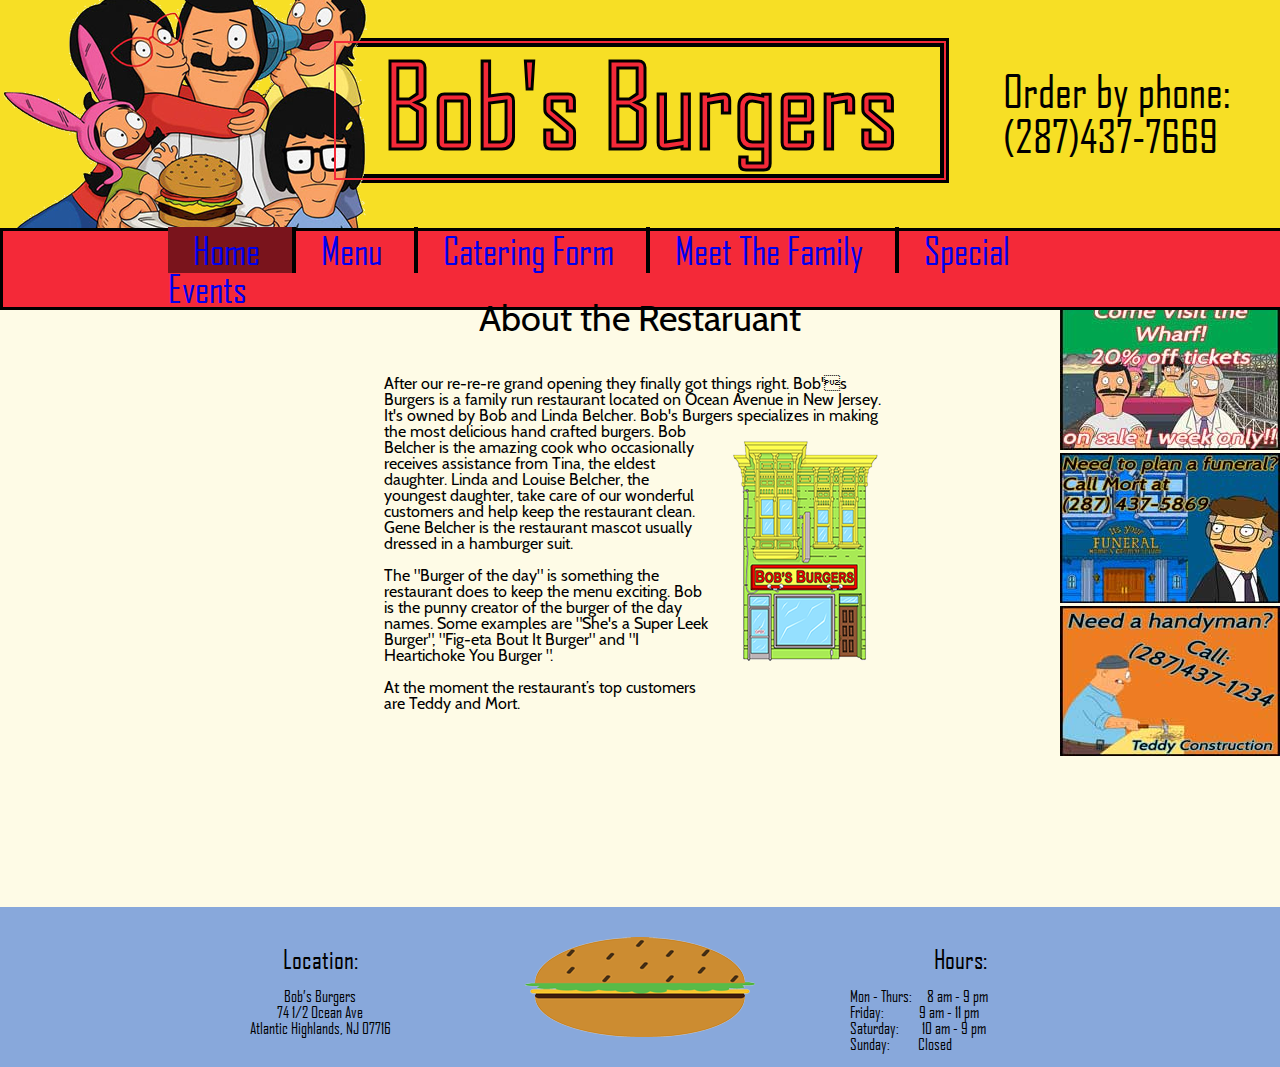
==== index.html @ a64ead50 "Close to finished" ====
<!DOCTYPE html>
<html>
	<head>
		<meta charset="utf-8">
		<meta http-equiv="X-UA-Compatible" content="IE=edge">
		<title>Bob's Burgers</title>
		<meta name="description" content="Bob's Burgers">
		<!-- Enable responsive layouts; tell browsers not to shrink pages to fit small screens -->
		<meta name="viewport" content="width=device-width, initial-scale=1">
		<!-- Load styles -->
		<link rel="stylesheet" href="CSS/styleSheet.css">
	</head>
	<body>
		<!-- =======================HEADER==================================================== -->
		<header>
			<!-- ===================LOGO===================================== -->
			<div class = "logo">
				<h1>Bob's Burgers</h1>
			</div>

			<img src = "images/familyPic.png" alt = "Belcher family picture" class = "familyPic"/>
			
			<div class = "orderNow">
				<p>
					Order by phone:<br>
					(287)437-7669
				</p>
			</div>
			<nav>
				<ul>
					<li class = "active"> <a href = "index.html">Home</a> </li>
					<li> <a href = "subPages/menu.html">Menu</a> </li>
					<li> <a href = "subPages/cateringForm.html">Catering Form</a> </li>
					<li> <a href = "subPages/meetTheFamily.html">Meet The Family</a> </li>
					<li> <a href = "subPages/specialEvents.html">Special Events</a> </li>
				</ul>
			</nav>
		</header>
		<!-- =======================PART=THAT=CHANGES================================================= -->
		<div class = "bodyContent">
			<div class = "ads">
				<ul>
					<li> <img src = "images/wharfAd.jpg" alt = "Come visit the Wonder Wharf! 20 percent off tickets this week only!"> </li>
					<li> <img src = "images/mortAd.jpg" alt = "Need to plan a funeral? Call Mort our neighbor at 287-437-5869"> </li>
					<li> <img src = "images/teddyAd.jpg" alt = "Need a handyman? Call teddy."> </li>
				</ul>
			</div>
			
			<div class = "aboutRest">
			<h1> About the Restaruant </h1>
				<p>
					After our re-re-re grand opening they finally got things right&#46; Bob's Burgers is a family run restaurant located on Ocean Avenue in New Jersey. It's owned by Bob and Linda Belcher&#46; Bob's Burgers specializes in making the most delicious hand crafted burgers. <img src = "images/restaurant.png" alt = "Picture of Bob's restaurant."/> Bob Belcher is the amazing cook who occasionally receives assistance from Tina, the eldest daughter. Linda and Louise Belcher, the youngest daughter, take care of our wonderful customers and help keep the restaurant clean. Gene Belcher is the restaurant mascot usually dressed in a hamburger suit.
				</p><br>
				<p>
					The "Burger of the day" is something the restaurant does to keep the menu exciting. Bob is the punny creator of the burger of the day names. Some examples are "She's a Super Leek Burger", "Fig-eta Bout It Burger" and "I Heartichoke You Burger ".
				</p><br>
				<p>
					At the moment the restaurant’s top customers are Teddy and Mort.

				</p>
			</div>
		</div>
		<!-- =======================FOOTER=====================================	-->
		<footer>
			<div class = "location">
				<h2>Location:</h2>
				<p>
					Bob’s Burgers <br>
					74 1/2 Ocean Ave <br>
					Atlantic Highlands, NJ 07716 
				</p>
			</div>

			<div class = "burgerDrawing">
				<img src = "images/cheeseburger.png" alt = "Cartoon cheesburger image."> 
			</div>

			<div class = "hours">
				<h2>Hours:</h2>
				<p>	
					Mon - Thurs: &nbsp;&nbsp;&nbsp;&nbsp;&nbsp;&nbsp;8 am - 9 pm <br>
					Friday: &nbsp;&nbsp;&nbsp;&nbsp;&nbsp;&nbsp;&nbsp;&nbsp;&nbsp;&nbsp;&nbsp;&nbsp;&nbsp;&nbsp;&nbsp;&nbsp;9 am - 11 pm <br>
					Saturday: &nbsp;&nbsp;&nbsp;&nbsp;&nbsp;&nbsp;&nbsp;&nbsp;&nbsp;&nbsp;10 am - 9 pm <br>
					 Sunday:&nbsp;&nbsp;&nbsp;&nbsp;&nbsp;&nbsp;&nbsp;&nbsp;&nbsp;&nbsp;&nbsp;&nbsp;&nbsp;&nbsp;Closed
				</p>
			</div>
		</footer> 
	</body>
</html>
---- CSS/styleSheet.css ----
@import 'reset.css';

@font-face{
	font-family: 'cabin';
	src: url("fonts/cabin/Cabin-Regular.otf");
}
@font-face{
	font-family: 'AgencyFB';
	src: url("fonts/Agency_FB.ttf");
}
/*<!-- =======================WHOLE=PAGE===================================== -->*/
body{
	margin: 0;
}
/*<!-- =======================HEADER===================================== -->*/
header{
	background-color: #f7df25;
	height: 200px;
	font-family: AgencyFB;
	padding-top: 40px;
}
.familyPic{
	float: left;
	margin-top: -185px; 
}
.logo{
	display: block;
	margin: -2px auto 0 auto;
	border: 5px solid black;
	width: 608px;
}
.logo h1{
	text-align: center;
	font-size: 115px;
	border: 4px solid #000;
	color: #f42938;
	outline-style: solid; 
	outline-color: #f42938;
	outline-width: 2px;
	width: 600px;
	padding: 0px 0 12px 0;
   -webkit-text-stroke-width: 3px;
   -webkit-text-stroke-color: black;

}
.orderNow{
	float: right;
	font-size: 45px;
	color: #000;
	/*Top right bottom left*/
	margin: -115px 50px 0 0;
}
nav, .famNav{
	display: inline-block;
	background-color: #f42938;
	width: 100%;
	font-size: 38px;
	z-index: 21;
	border: 3px solid black;
}
nav ul, .famNav ul{
	display: block;
	margin: 0 auto 0 auto;
	width: 950px;
	/*border: 1px solid black;*/
}
nav ul li, .famNav ul li{
	display: inline;
	list-style-type: none;
	padding: 0 25px 0 25px;
}
a:link, a:visited, a:hover, a:active{
	text-decoration: none;
}
a:link{
	/*color: white;*/
}
a:visited{
	color: white;
}
a:hover{
	color: #88a8db;
}
.active{
	background-color: #7a141c;
	color: #7a141c;
	/*text-decoration-color: #7a141c;*/
}
nav ul li{
	border-right: 4px solid #000;
}
nav ul li:last-child{
	border: none;
}
/*<!-- =======================BODY===================================== -->*/
h1{
	font-size: 36px;
	padding: 40px 0px;
	text-align: center;
}
h2{
	padding: 30px 0;
	font-size: 26px;
	text-align: center;
}
h3{
	font-size: 22px;
	padding: 30px 0;
}
.bodyContent{
	background-color: #fefbe6;
	/*Top left bottom right*/
	padding: 20px 0 155px 0;
	z-index: -5;
	font-family: cabin;
}
/*<!-- =======================FOOTER==================================== -->*/
footer{
	display: flex;
	-ms-flex-direction: row;
	flex-direction: row;
	background-color: #88a8db;
	justify-items: center;
	justify-content: center;
	clear: both;
	font-family: AgencyFB;
}
.burgerDrawing{
	margin-top: 30px;
	/*border: 1px solid red;*/
}
.hours h2, .location h2{
	text-align: center;
	padding-bottom: 15px;
}
.hours, .location{
	padding-top: 10px;
	width: 220px;
	/*border: 3px solid black;*/
}
.hours p{
	text-align: left;
	padding-bottom: 15px;
}
.hours, .location{
	margin: 0 95px;
}
.location p{
	text-align: center;
}
/*<!-- =======================HOME=PAGE===================================== -->*/
.aboutRest{
	width: 40%;
	margin: 0 auto 40px auto;
}
.aboutRest img{
	float: right;
	padding: 3%;
}
.ads{
	display: block;
	padding: 40px 0 20px 0;
	float: right;
}
.ads ul{
	list-style-type: none;
	padding-bottom: 10px;
}
/*<!-- =======================MENU=SHEET===================================== -->*/
.menu h2{
	/*margin: 50px auto 0 auto;*/
	text-align: center;
	/*border: 1px solid red;*/
}
.menu{
	margin: 0 auto 0 auto;
	width: 1000px;
}
.menu ul, .menu h2{
	width: 500px;
}
.menu ul li{
	padding-bottom: 5px;
}
.menu .rightSide{
	margin-top: -1180px;
	padding-top: -100px;
}
/*<!-- =======================Special=Events===================================== -->*/
.windowSlideShow{
	display: block;
	position: relative;
	margin: 80px auto 0 auto;
	width: 42%;
	overflow: hidden;
	/*border: 1px solid red;*/
}
.images{
	width: 750px;
	margin: 0 auto 0 auto;
}
.windowSlideShow figure, .dinner figure{
	position: absolute;
	opacity: 0;
}
.windowSlideShow figcaption{
  position: absolute;
  font-size: .8em;
  bottom: .55em;
  padding: .25em;
  color: #fff;
  background: rgba(0,0,0, .75);
  border-radius: 2px;
}
figure.show{
	opacity: 1;
  	position: static;
}
.dinNext, .next, .dinPrev, .prev{
  color: #f7df25;
  position: absolute;
  background: #f42938;
  top: 65%;
  z-index: 1;
  font-size: 3em;
  margin-top: -.75em;
  opacity: 1;
  /*user-select: none;*/
}
.dinNext:hover, .next:hover, .dinPrev:hover, .prev:hover{
  cursor: pointer;
  opacity: 1;
}
.next, .dinNext{
	right: 0;
	padding: 10px 6px 15px 10px;
	border-top-left-radius: 3px;
	border-bottom-left-radius: 3px;
}
.prev, .dinPrev{
	/*left: 0;*/
	padding: 10px 10px 15px 5px;
	border-top-right-radius: 3px;
	border-bottom-right-radius: 3px;
}
.images p{
	padding: 15px;
}
.dinner{
	display: block;
	position: relative;
	margin: 380px auto 0 auto;
	width: 42%;
	overflow: hidden;
	/*border: 1px solid red;*/
}
/*<!-- =======================Catering=Form===================================== -->*/
.cateringForm{
	margin: 50px auto 0 auto;
	width: 800px;
}
.rightSide{
	float: right;
	margin-top: -150px;
}
.submitButton{
	border-top: 1px solid #96d1f8;
	border-bottom: 1px solid #000;
	color: #fff;
	width: 80px;
	background-color: #f42938;
	margin: 20px 0 0 60%;
	padding: 15px;
	font-size: 26px;
	/*float: right;*/
    background: -webkit-gradient(linear, left top, left bottom, from(#f70303), to(#823636));
    background: -webkit-linear-gradient(top, #f70303, #823636);
    background: -moz-linear-gradient(top, #f70303, #823636);
    background: -ms-linear-gradient(top, #f70303, #823636);
    background: -o-linear-gradient(top, #f70303, #823636);
}
.submitButton:visited, .submitButton:active .submitButton:link{
	color: #fff;
}
.submitButton:hover{
   border-top-color: #782828;
   background: #782828;
   color: #ccc;
}
/*<!-- =======================Meet the Family===================================== -->*/
/*.famNav{
	display: block;
	width: 1200px;
	margin: 0 auto 0 auto;
}
.famNav ul{
	width: 100%;
	font-size: 26px;
	/*border: 1px solid blue;
}
.famNav ul li{
	border-right: 4px solid #000;
}
.famNav ul li:last-child{
	border: none;
}
.familyBio p{
	margin: 0 auto 0 auto;
	text-align: center;
}
.familyBio{
	margin: 0 auto;
	width: 800px;
}*/
/*============================Submit==============================================*/
.submit{
	font-size: 45px;
	margin: 50px auto 0 auto;
	width: 70%;
}
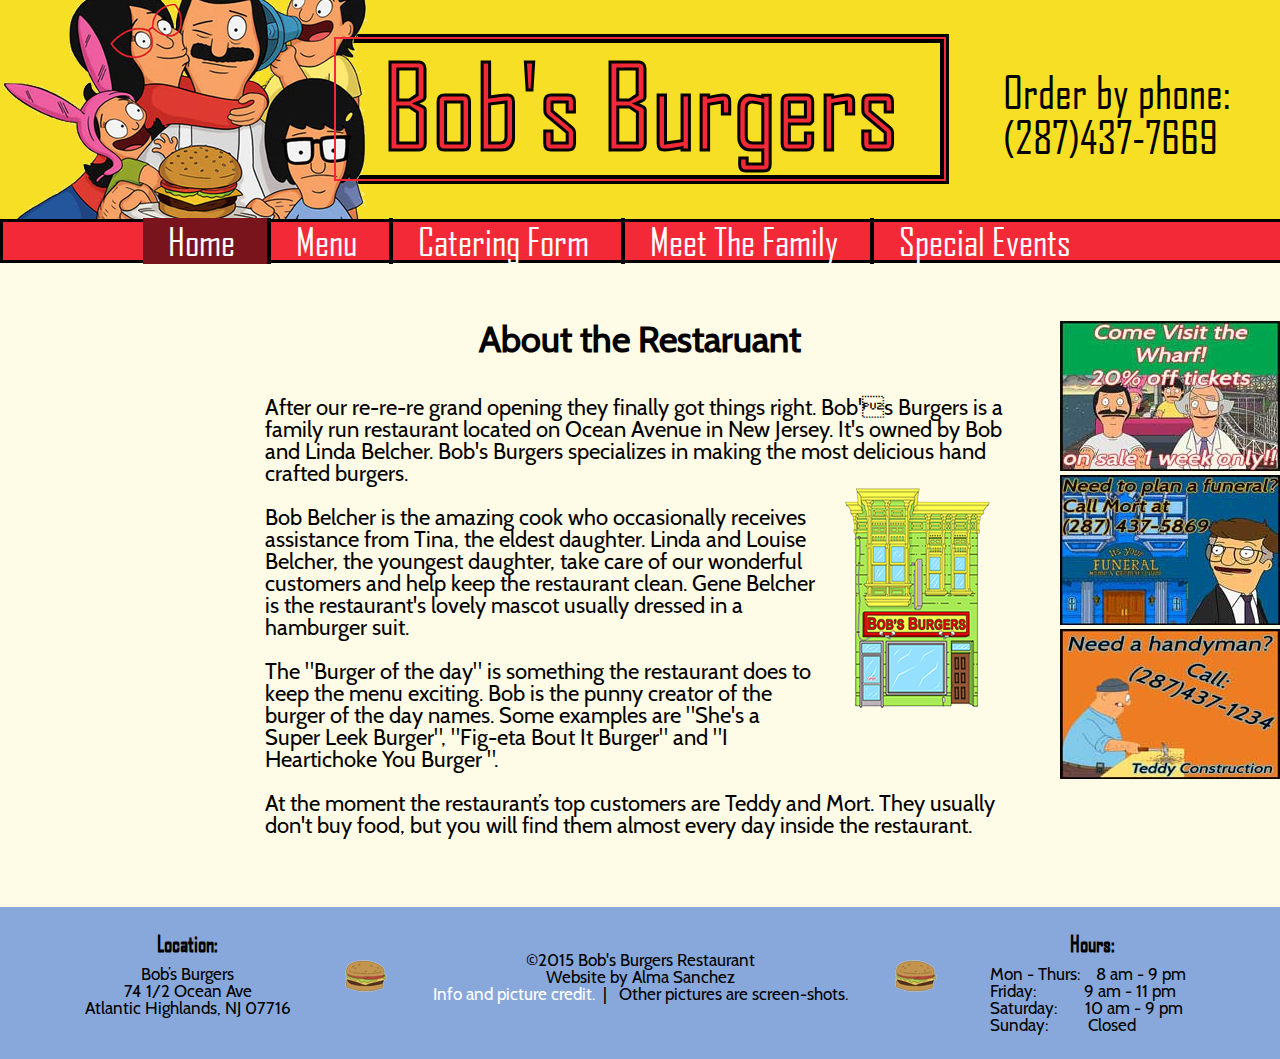
==== commit 5f15e47d: "Updated version" ====
--- a/index.html
+++ b/index.html
@@ -9,6 +9,7 @@
 		<meta name="viewport" content="width=device-width, initial-scale=1">
 		<!-- Load styles -->
 		<link rel="stylesheet" href="CSS/styleSheet.css">
+		<link rel="shortcut icon" href="images/favBob.png"/>
 	</head>
 	<body>
 		<!-- =======================HEADER==================================================== -->
@@ -49,13 +50,16 @@
 			<div class = "aboutRest">
 			<h1> About the Restaruant </h1>
 				<p>
-					After our re-re-re grand opening they finally got things right&#46; Bob's Burgers is a family run restaurant located on Ocean Avenue in New Jersey. It's owned by Bob and Linda Belcher&#46; Bob's Burgers specializes in making the most delicious hand crafted burgers. <img src = "images/restaurant.png" alt = "Picture of Bob's restaurant."/> Bob Belcher is the amazing cook who occasionally receives assistance from Tina, the eldest daughter. Linda and Louise Belcher, the youngest daughter, take care of our wonderful customers and help keep the restaurant clean. Gene Belcher is the restaurant mascot usually dressed in a hamburger suit.
+					After our re-re-re grand opening they finally got things right&#46; Bob's Burgers is a family run restaurant located on Ocean Avenue in New Jersey. It's owned by Bob and Linda Belcher&#46; Bob's Burgers specializes in making the most delicious hand crafted burgers. <img src = "images/restaurant.png" alt = "Picture of Bob's restaurant."/> 
+				</p><br>
+				<p>
+					Bob Belcher is the amazing cook who occasionally receives assistance from Tina, the eldest daughter. Linda and Louise Belcher, the youngest daughter, take care of our wonderful customers and help keep the restaurant clean. Gene Belcher is the restaurant's lovely mascot usually dressed in a hamburger suit. 
 				</p><br>
 				<p>
 					The "Burger of the day" is something the restaurant does to keep the menu exciting. Bob is the punny creator of the burger of the day names. Some examples are "She's a Super Leek Burger", "Fig-eta Bout It Burger" and "I Heartichoke You Burger ".
 				</p><br>
 				<p>
-					At the moment the restaurant’s top customers are Teddy and Mort.
+					At the moment the restaurant’s top customers are Teddy and Mort. They usually don't buy food, but you will find them almost every day inside the restaurant. 
 
 				</p>
 			</div>
@@ -72,16 +76,23 @@
 			</div>
 
 			<div class = "burgerDrawing">
-				<img src = "images/cheeseburger.png" alt = "Cartoon cheesburger image."> 
+				<img src = "images/cheeseburger.png" alt = "logo image"> 
 			</div>
-
+			<div class = "info">
+				<p>&#169;2015 Bob's Burgers Restaurant <br> Website by Alma Sanchez</p>
+				<p><a href="http://bobs-burgers.wikia.com/wiki/Bob%27s_Burgers_Wiki" target = "_blank">Info and picture credit.</a>&nbsp;&nbsp;| &nbsp;&nbsp;Other pictures are screen-shots.</p>
+			</div>
+			<div class = "burgerDrawing">
+				<img src = "images/cheeseburger.png" alt = "logo image"> 
+			</div>
+			
 			<div class = "hours">
 				<h2>Hours:</h2>
 				<p>	
-					Mon - Thurs: &nbsp;&nbsp;&nbsp;&nbsp;&nbsp;&nbsp;8 am - 9 pm <br>
-					Friday: &nbsp;&nbsp;&nbsp;&nbsp;&nbsp;&nbsp;&nbsp;&nbsp;&nbsp;&nbsp;&nbsp;&nbsp;&nbsp;&nbsp;&nbsp;&nbsp;9 am - 11 pm <br>
-					Saturday: &nbsp;&nbsp;&nbsp;&nbsp;&nbsp;&nbsp;&nbsp;&nbsp;&nbsp;&nbsp;10 am - 9 pm <br>
-					 Sunday:&nbsp;&nbsp;&nbsp;&nbsp;&nbsp;&nbsp;&nbsp;&nbsp;&nbsp;&nbsp;&nbsp;&nbsp;&nbsp;&nbsp;Closed
+					Mon - Thurs: &nbsp;&nbsp;&nbsp;8 am - 9 pm <br>
+					Friday: &nbsp;&nbsp;&nbsp;&nbsp;&nbsp;&nbsp;&nbsp;&nbsp;&nbsp;&nbsp;&nbsp;9 am - 11 pm <br>
+					Saturday: &nbsp;&nbsp;&nbsp;&nbsp;&nbsp;&nbsp;10 am - 9 pm <br>
+					 Sunday:&nbsp;&nbsp;&nbsp;&nbsp;&nbsp;&nbsp;&nbsp;&nbsp;&nbsp;&nbsp;Closed
 				</p>
 			</div>
 		</footer> 
--- a/CSS/styleSheet.css
+++ b/CSS/styleSheet.css
@@ -18,10 +18,11 @@
 	height: 200px;
 	font-family: AgencyFB;
 	padding-top: 40px;
+	margin-top: -20px;
 }
 .familyPic{
 	float: left;
-	margin-top: -185px; 
+	margin-top: -195px; 
 }
 .logo{
 	display: block;
@@ -30,6 +31,7 @@
 	width: 608px;
 }
 .logo h1{
+	font-weight: normal;
 	text-align: center;
 	font-size: 115px;
 	border: 4px solid #000;
@@ -38,10 +40,9 @@
 	outline-color: #f42938;
 	outline-width: 2px;
 	width: 600px;
-	padding: 0px 0 12px 0;
+	padding: 5px 0 12px 0;
    -webkit-text-stroke-width: 3px;
    -webkit-text-stroke-color: black;
-
 }
 .orderNow{
 	float: right;
@@ -50,7 +51,7 @@
 	/*Top right bottom left*/
 	margin: -115px 50px 0 0;
 }
-nav, .famNav{
+nav{
 	display: inline-block;
 	background-color: #f42938;
 	width: 100%;
@@ -58,13 +59,13 @@
 	z-index: 21;
 	border: 3px solid black;
 }
-nav ul, .famNav ul{
+nav ul{
 	display: block;
 	margin: 0 auto 0 auto;
-	width: 950px;
+	width: 1000px;
 	/*border: 1px solid black;*/
 }
-nav ul li, .famNav ul li{
+nav ul li{
 	display: inline;
 	list-style-type: none;
 	padding: 0 25px 0 25px;
@@ -73,7 +74,7 @@
 	text-decoration: none;
 }
 a:link{
-	/*color: white;*/
+	color: white;
 }
 a:visited{
 	color: white;
@@ -97,22 +98,26 @@
 	font-size: 36px;
 	padding: 40px 0px;
 	text-align: center;
+	font-weight: bold;
 }
 h2{
 	padding: 30px 0;
 	font-size: 26px;
 	text-align: center;
+	font-weight: bold;
 }
 h3{
 	font-size: 22px;
 	padding: 30px 0;
+	font-weight: bold;
 }
 .bodyContent{
 	background-color: #fefbe6;
 	/*Top left bottom right*/
-	padding: 20px 0 155px 0;
+	padding: 25px 0 20px 0;
 	z-index: -5;
 	font-family: cabin;
+	font-size: 22px;
 }
 /*<!-- =======================FOOTER==================================== -->*/
 footer{
@@ -122,36 +127,46 @@
 	background-color: #88a8db;
 	justify-items: center;
 	justify-content: center;
-	clear: both;
+	padding-bottom: 10px;
+}
+.burgerDrawing{
+	margin: 50px 40px;
+	/*border: 1px solid red;*/
+}
+.hours h2, .location h2{
 	font-family: AgencyFB;
-}
-.burgerDrawing{
-	margin-top: 30px;
-	/*border: 1px solid red;*/
-}
-.hours h2, .location h2{
-	text-align: center;
-	padding-bottom: 15px;
+	text-align: center;
+	padding-bottom: 12px;
+	font-size: 22px;
 }
 .hours, .location{
-	padding-top: 10px;
-	width: 220px;
+	padding-top: 5px;
+	width: 225px;
 	/*border: 3px solid black;*/
+	margin-top: -10px ;
 }
 .hours p{
 	text-align: left;
 	padding-bottom: 15px;
-}
-.hours, .location{
-	margin: 0 95px;
+	margin-left: 10px;
+}
+.hours, .location, .info{
+	font-size: 17px;
+	font-family: cabin;
 }
 .location p{
 	text-align: center;
+}
+.info{
+	text-align: center;
+	width: 420px;
+	margin-top: 45px;
+	/*border: 3px solid black;*/
 }
 /*<!-- =======================HOME=PAGE===================================== -->*/
 .aboutRest{
-	width: 40%;
-	margin: 0 auto 40px auto;
+	margin: 20px auto 50px auto;
+	width: 750px;
 }
 .aboutRest img{
 	float: right;
@@ -161,6 +176,7 @@
 	display: block;
 	padding: 40px 0 20px 0;
 	float: right;
+	margin-top: 20px;
 }
 .ads ul{
 	list-style-type: none;
@@ -170,28 +186,31 @@
 .menu h2{
 	/*margin: 50px auto 0 auto;*/
 	text-align: center;
+	width: 400px;
 	/*border: 1px solid red;*/
 }
 .menu{
 	margin: 0 auto 0 auto;
 	width: 1000px;
-}
-.menu ul, .menu h2{
-	width: 500px;
+	padding-bottom: 20px;
+	/*border: 1px solid red;*/
+}
+.menu ul{
+	width: 470px;
+	/*border: 1px solid blue;*/
 }
 .menu ul li{
 	padding-bottom: 5px;
 }
 .menu .rightSide{
-	margin-top: -1180px;
-	padding-top: -100px;
+	margin-top: -1280px;
 }
 /*<!-- =======================Special=Events===================================== -->*/
 .windowSlideShow{
 	display: block;
 	position: relative;
-	margin: 80px auto 0 auto;
-	width: 42%;
+	margin: 0px auto 0 auto;
+	width: 900px;
 	overflow: hidden;
 	/*border: 1px solid red;*/
 }
@@ -243,20 +262,41 @@
 	border-top-right-radius: 3px;
 	border-bottom-right-radius: 3px;
 }
-.images p{
+.images p, .sBparties p{
 	padding: 15px;
 }
 .dinner{
 	display: block;
 	position: relative;
-	margin: 380px auto 0 auto;
-	width: 42%;
+	/*width: 42%;*/
 	overflow: hidden;
 	/*border: 1px solid red;*/
+}
+.dinner figcaption, .sBparties figcaption{
+  position: absolute;
+  font-size: .8em;
+  bottom: .55em;
+  padding: .25em;
+  color: #fff;
+  background: rgba(0,0,0, .75);
+  border-radius: 2px;
+}
+.theatreNight{
+	margin: 0px auto 0 auto;
+	width: 900px;
+}
+.sBparties{
+	/*border: 1px solid blue;*/
+	position: relative;
+	width: 900px;
+	margin: 0 auto;
+}
+.sBparties figure{
+	margin-left: 190px;
 }
 /*<!-- =======================Catering=Form===================================== -->*/
 .cateringForm{
-	margin: 50px auto 0 auto;
+	margin: 0px auto 0 auto;
 	width: 800px;
 }
 .rightSide{
@@ -264,22 +304,23 @@
 	margin-top: -150px;
 }
 .submitButton{
+	width: 80px;
+	padding: 15px;
+	font-size: 26px;
+}
+.submitButton, .backToTop{
 	border-top: 1px solid #96d1f8;
 	border-bottom: 1px solid #000;
 	color: #fff;
-	width: 80px;
 	background-color: #f42938;
 	margin: 20px 0 0 60%;
-	padding: 15px;
-	font-size: 26px;
-	/*float: right;*/
     background: -webkit-gradient(linear, left top, left bottom, from(#f70303), to(#823636));
     background: -webkit-linear-gradient(top, #f70303, #823636);
     background: -moz-linear-gradient(top, #f70303, #823636);
     background: -ms-linear-gradient(top, #f70303, #823636);
     background: -o-linear-gradient(top, #f70303, #823636);
 }
-.submitButton:visited, .submitButton:active .submitButton:link{
+.submitButton:visited, .submitButton:active, .submitButton:link, .info a:visited, .info a:active, .info a:link{
 	color: #fff;
 }
 .submitButton:hover{
@@ -287,32 +328,50 @@
    background: #782828;
    color: #ccc;
 }
+.smallText{
+	padding: 5px;
+	width: 750px;
+	margin: 25px auto 0 auto;
+}
 /*<!-- =======================Meet the Family===================================== -->*/
-/*.famNav{
-	display: block;
-	width: 1200px;
-	margin: 0 auto 0 auto;
-}
-.famNav ul{
-	width: 100%;
-	font-size: 26px;
-	/*border: 1px solid blue;
-}
-.famNav ul li{
-	border-right: 4px solid #000;
-}
-.famNav ul li:last-child{
-	border: none;
+.backToTop{
+	text-align: center;
+	margin-left: 800px;
+	width: 60px;
+	font-weight: bold;
+	font-size: 60px;
+	padding-top: 15px;
+}
+.backToTop:hover{
+   border-top-color: #782828;
+   background: #782828;
+   color: #ccc;
+}
+.backToTop:visited, .backToTop:active, .backToTop:link{
+	color: #fff;
+}
+.familyBio{
+	width: 600px;
+	/*border: 1px solid blue;*/
+}
+.famContainer{
+	width:900px;
+	margin: 0 auto;
+	/*border: 1px solid blue;*/
+}
+.famPics ul li{
+	list-style: none;
+	padding-bottom: 75px;
+}
+.famPics{
+	float: right;
+	/*clear:both;*/
+	margin-top: -1500px;
 }
 .familyBio p{
-	margin: 0 auto 0 auto;
-	text-align: center;
-}
-.familyBio{
-	margin: 0 auto;
-	width: 800px;
-}*/
-/*============================Submit==============================================*/
+	padding-bottom: 85px;
+}
+/*============================Submit=Page=============================================*/
 .submit{
 	font-size: 45px;
 	margin: 50px auto 0 auto;
